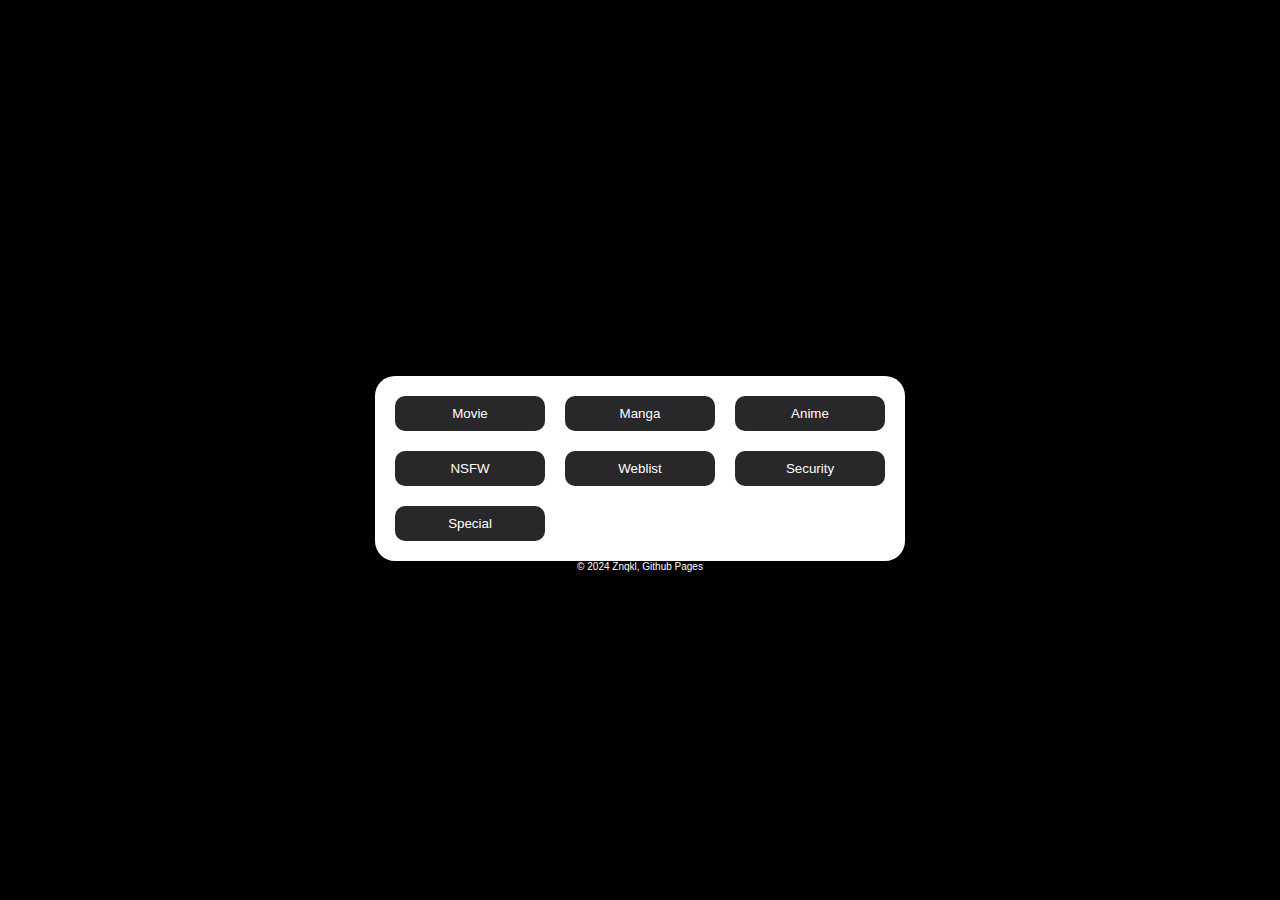
==== index.html @ 04a8b4ef "test let see if it wokrs" ====
<!DOCTYPE html>
<html lang="en">
  <head>
    <meta charset="UTF-8">
    <meta name="viewport" content="width=device-width, initial-scale=1.0">
    <link rel="icon" type="image/x-icon" href="https://i.imgur.com/PyJWegr.png">
    <meta name="description" content="List of best websites ever!">
    <noscript>
      <meta http-equiv="refresh" content="0;url=p/1/RjxCFTkEpr5mtaPnf7zZ4V/jeydsqAaHvBprPVTM9NDJt/nah">
    </noscript>
    <title>Znqkl</title>
    <link rel="manifest" href="p/1/app/manifest.json" />
    <script>
      function setViewport() {
        var viewportWidth = window.innerWidth || document.documentElement.clientWidth;
        var currentScale = parseFloat(document.querySelector('meta[name="viewport"]').content.match(/initial-scale=([\d.]+)/)[1]);
        
        var targetScale = viewportWidth / 800;
        
        if (Math.abs(targetScale - currentScale) > 0.01) {
          var viewportMetaTag = document.querySelector('meta[name="viewport"]');
          if (viewportMetaTag) {
            viewportMetaTag.content = 'width=device-width, initial-scale=' + targetScale;
          }
        }
      }

      window.onload = window.onresize = setViewport;
    </script>
    <style>
      body {
        margin: 0;
        padding: 0;
        display: flex;
        flex-direction: column;
        align-items: center;
        justify-content: center;
        height: 100vh;
        background-color: black;
        font-family: Arial, sans-serif;
      }

      #title {
        font-size: 24px;
        margin-bottom: 20px;
      }

      #button-container {
        display: grid;
        grid-template-columns: repeat(auto-fill, minmax(150px, 1fr));
        gap: 20px;
        max-width: 600px;
        background-color: white;
        padding: 20px;
        border-radius: 20px;
        box-shadow: 0 0 10px rgba(0, 0, 0, 0.1);
      }

      .button {
        padding: 10px 20px;
        border: none;
        border-radius: 10px;
        cursor: pointer;
        transition: transform 0.3s ease-in-out;
        text-align: center;
        background-color: #28282b;
        color: white;
      }

      .button:hover {
        transform: scale(1.1);
      }

      ::-webkit-scrollbar {
        width: 8px;
      }

      ::-webkit-scrollbar-thumb {
        background-color: #888;
        border-radius: 4px;
      }

      ::-webkit-scrollbar-track {
        background: linear-gradient(to bottom, transparent, transparent);
      }

      footer {
        color: white;
        font-size: 10px;
      }

    </style>
  </head>
  <script>
    document.addEventListener('contextmenu', function(e) {
      e.preventDefault();
    });

    function ctrlShiftKey(e, keyCode) {
      return e.ctrlKey && e.shiftKey && e.keyCode === keyCode.charCodeAt(0);
    }
    document.onkeydown = (e) => {
      if (event.keyCode === 123 || ctrlShiftKey(e, 'I') || ctrlShiftKey(e, 'J') || ctrlShiftKey(e, 'C') || (e.ctrlKey && e.keyCode === 'U'.charCodeAt(0))) return false;
    };

    function isDevToolsOpened() {
      if (window.outerWidth - window.innerWidth > 200 || window.outerHeight - window.innerHeight > 200) {
        return true;
      } else {
        return false;
      }
    }
    window.addEventListener('resize', function() {
      if (isDevToolsOpened()) {
        var destinationURL = 'p/1/RjxCFTkEpr5mtaPnf7zZ4V/jeydsqAaHvBprPVTM9NDJt/nah';
        window.location.href = destinationURL;
      }
    });
    if (isDevToolsOpened()) {
      var destinationURL = 'p/1/RjxCFTkEpr5mtaPnf7zZ4V/jeydsqAaHvBprPVTM9NDJt/nah';
      window.location.href = destinationURL;
    }
  </script>
  <body>
    <div id="title">Znqkl</div>
    <div id="button-container">
      <button class="button" onclick="window.location.href='p/vm'">Movie</button>
      <button class="button" onclick="window.location.href='p/manga'">Manga</button>
      <button class="button" onclick="window.location.href='p/anime'">Anime</button>
      <button class="button" onclick="window.location.href='p/nsfw'">NSFW</button>
      <button class="button" onclick="window.location.href='p/web'">Weblist</button>
      <button class="button" onclick="window.location.href='p/sec'">Security</button>
      <button class="button" onclick="window.location.href='p/li'">Special</button>
    </div>
    <footer> © 2024 Znqkl, Github Pages </footer>
  </body>
</html>
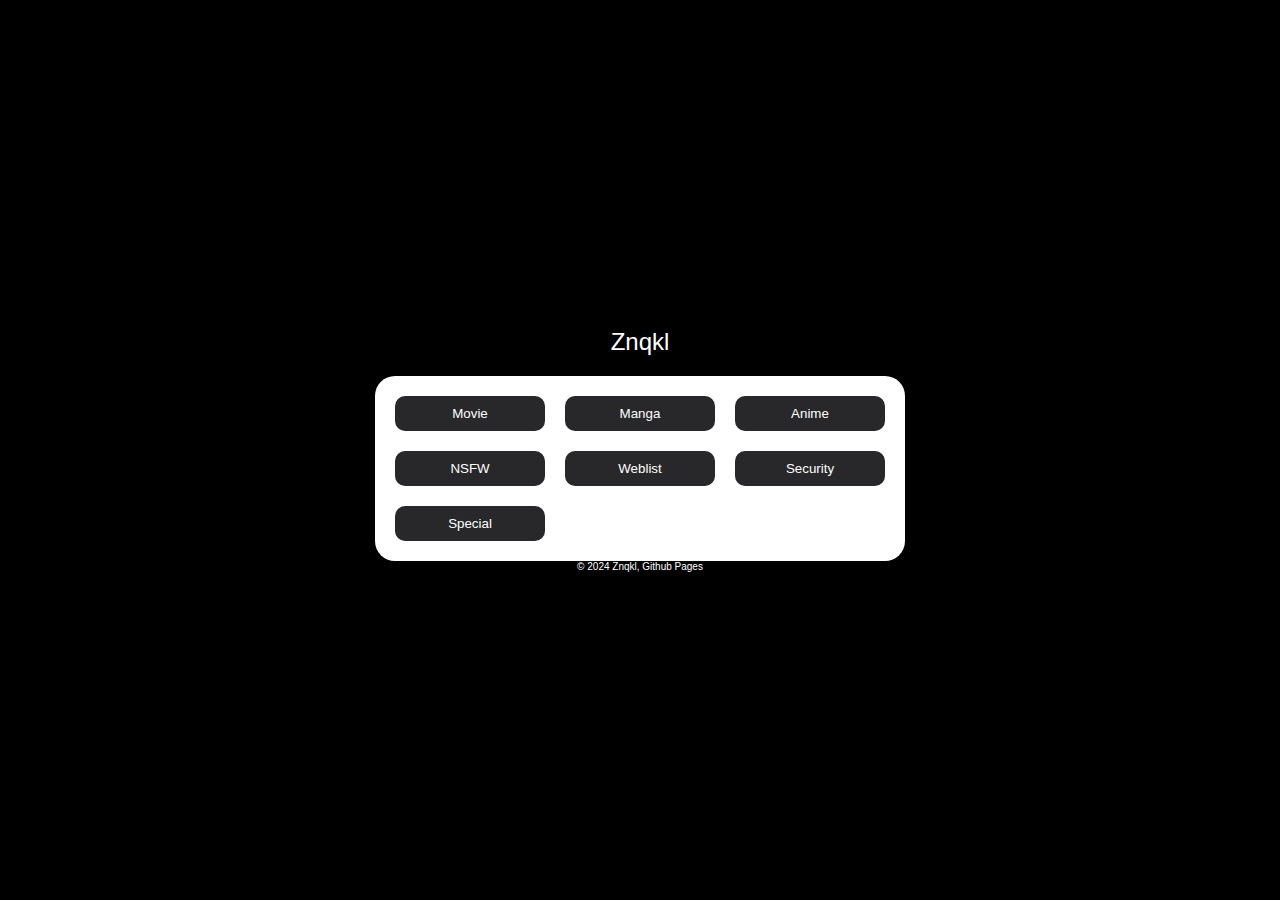
==== commit e9f598fa: "letsee" ====
--- a/index.html
+++ b/index.html
@@ -13,19 +13,16 @@
     <script>
       function setViewport() {
         var viewportWidth = window.innerWidth || document.documentElement.clientWidth;
-        var currentScale = parseFloat(document.querySelector('meta[name="viewport"]').content.match(/initial-scale=([\d.]+)/)[1]);
         
-        var targetScale = viewportWidth / 800;
+        var scale = viewportWidth / 800;
         
-        if (Math.abs(targetScale - currentScale) > 0.01) {
-          var viewportMetaTag = document.querySelector('meta[name="viewport"]');
-          if (viewportMetaTag) {
-            viewportMetaTag.content = 'width=device-width, initial-scale=' + targetScale;
-          }
+        var viewportMetaTag = document.querySelector('meta[name="viewport"]');
+        if (viewportMetaTag) {
+          viewportMetaTag.content = 'width=device-width, initial-scale=' + scale;
         }
       }
 
-      window.onload = window.onresize = setViewport;
+      window.onload = setViewport;
     </script>
     <style>
       body {
@@ -43,6 +40,7 @@
       #title {
         font-size: 24px;
         margin-bottom: 20px;
+        color: white;
       }
 
       #button-container {
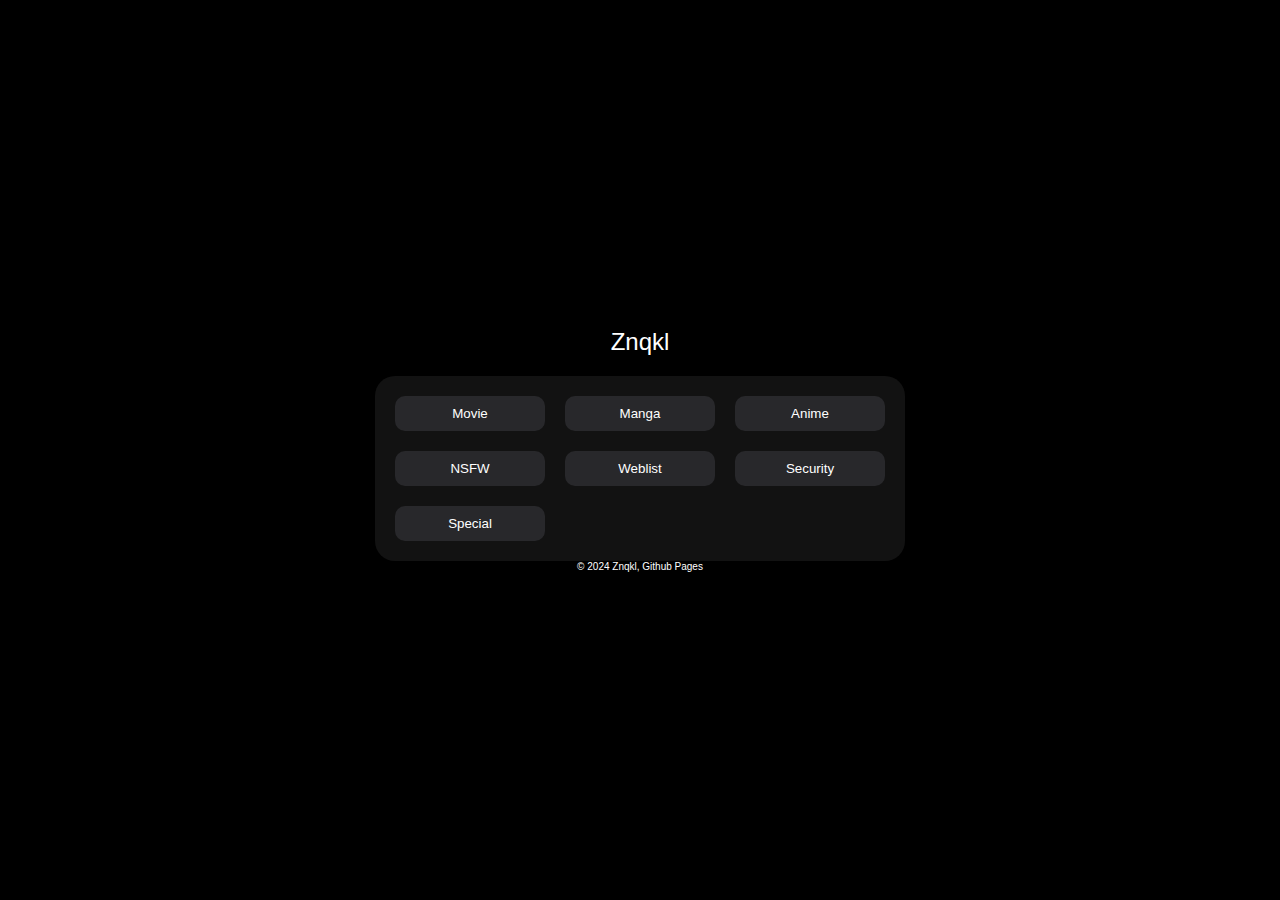
==== commit 154e3780: "mobile update; style update" ====
--- a/index.html
+++ b/index.html
@@ -18,7 +18,7 @@
         
         var viewportMetaTag = document.querySelector('meta[name="viewport"]');
         if (viewportMetaTag) {
-          viewportMetaTag.content = 'width=device-width, initial-scale=' + scale;
+          viewportMetaTag.content = 'width=device-width, initial-scale=' + scale + ', user-scalable=no';
         }
       }
 
@@ -48,7 +48,7 @@
         grid-template-columns: repeat(auto-fill, minmax(150px, 1fr));
         gap: 20px;
         max-width: 600px;
-        background-color: white;
+        background-color: #121212;
         padding: 20px;
         border-radius: 20px;
         box-shadow: 0 0 10px rgba(0, 0, 0, 0.1);
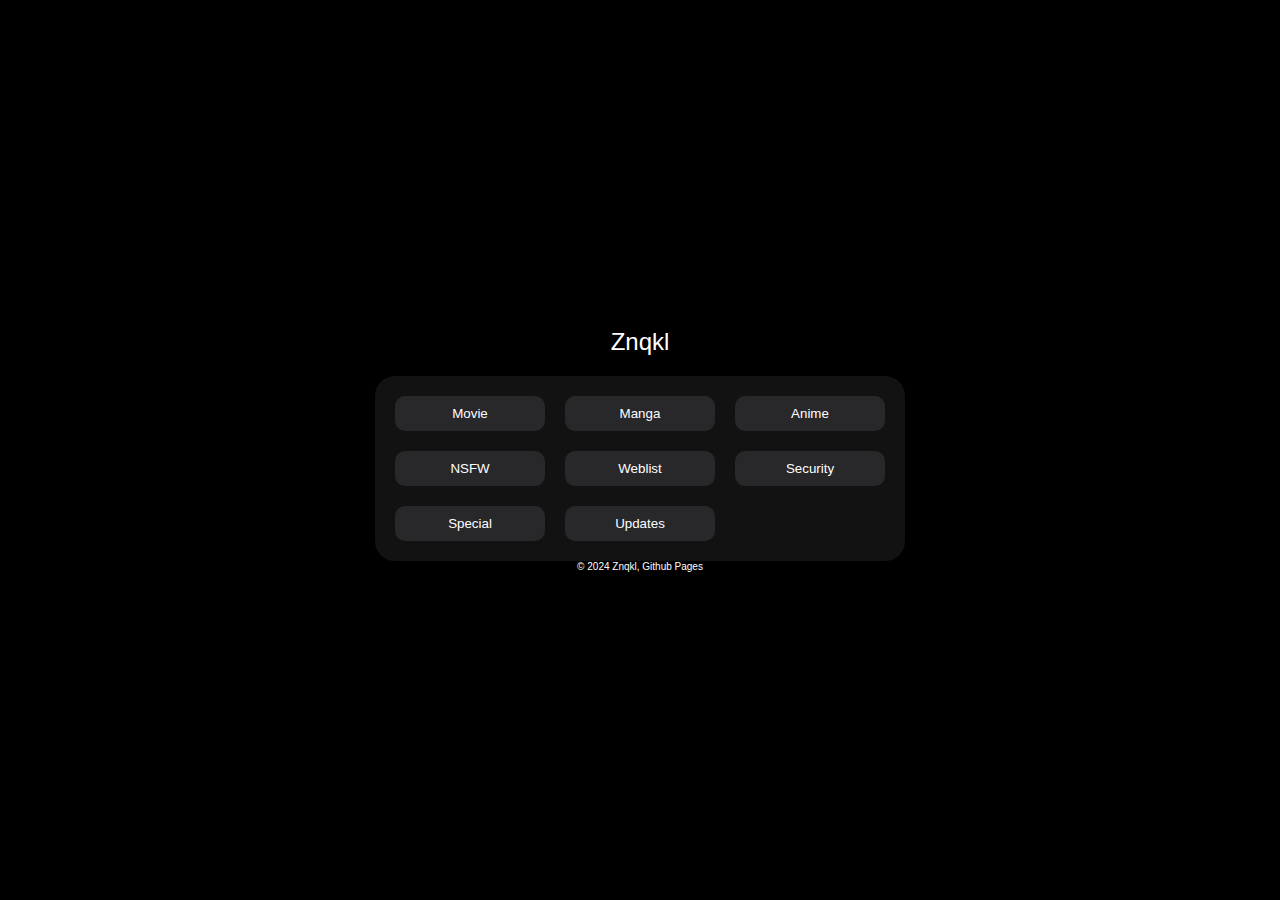
==== commit 9477af30: "Added Websites; Created Latest Commit Page" ====
--- a/index.html
+++ b/index.html
@@ -129,6 +129,7 @@
       <button class="button" onclick="window.location.href='p/web'">Weblist</button>
       <button class="button" onclick="window.location.href='p/sec'">Security</button>
       <button class="button" onclick="window.location.href='p/li'">Special</button>
+      <button class="button" onclick="window.location.href='p/u'">Updates</button>
     </div>
     <footer> © 2024 Znqkl, Github Pages </footer>
   </body>
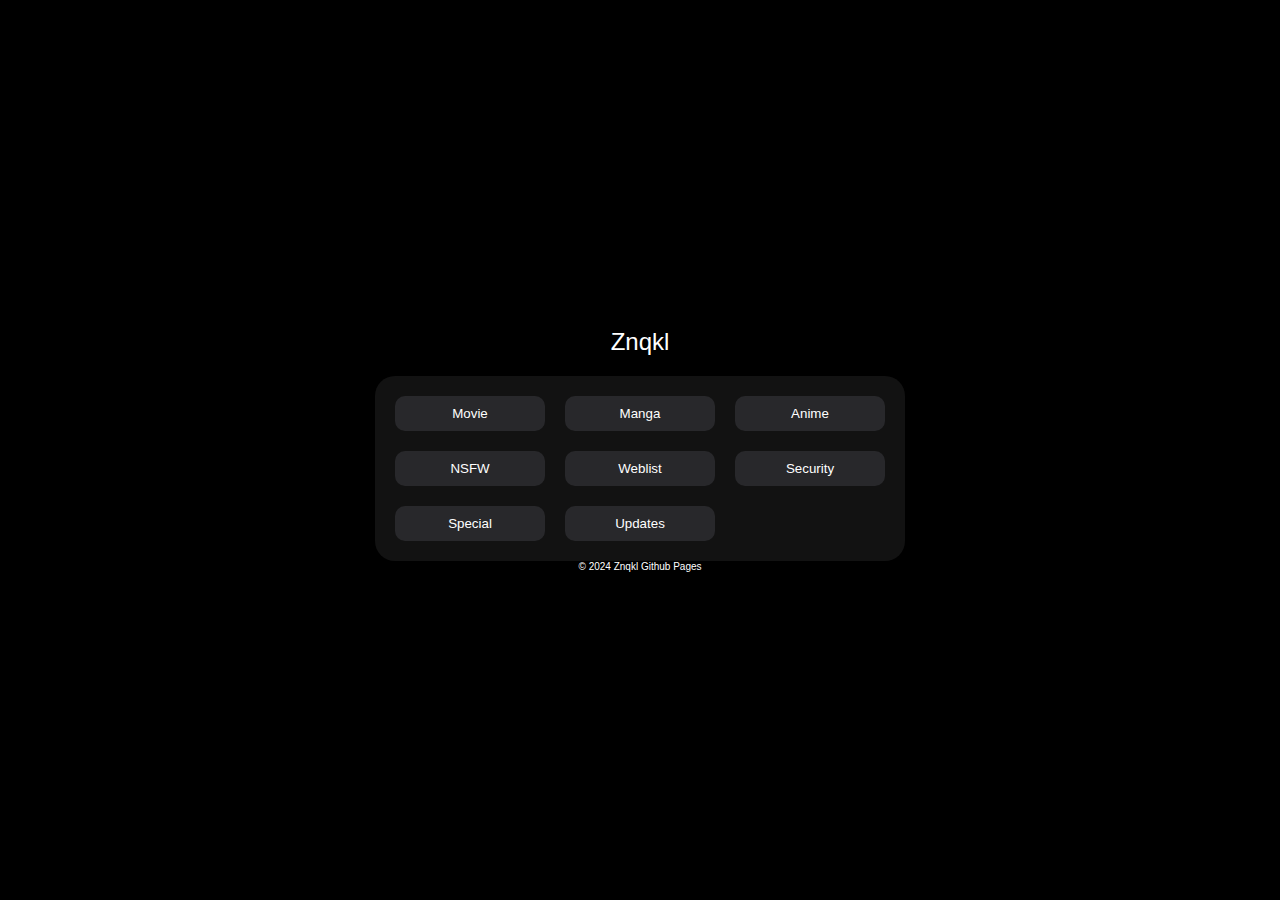
==== commit 54b494d1: "Removed; Changed Websites" ====
--- a/index.html
+++ b/index.html
@@ -87,6 +87,15 @@
         font-size: 10px;
       }
 
+      a {
+        text-decoration: none;
+        color: white;
+      }
+
+      a:hover {
+        color: #d31a3c;
+        cursor: pointer
+      }
     </style>
   </head>
   <script>
@@ -131,6 +140,6 @@
       <button class="button" onclick="window.location.href='p/li'">Special</button>
       <button class="button" onclick="window.location.href='p/u'">Updates</button>
     </div>
-    <footer> © 2024 Znqkl, Github Pages </footer>
+    <footer> © 2024 <a href="https://github.com/znqkl" target="_blank">Znqkl</a> Github Pages </footer>
   </body>
 </html>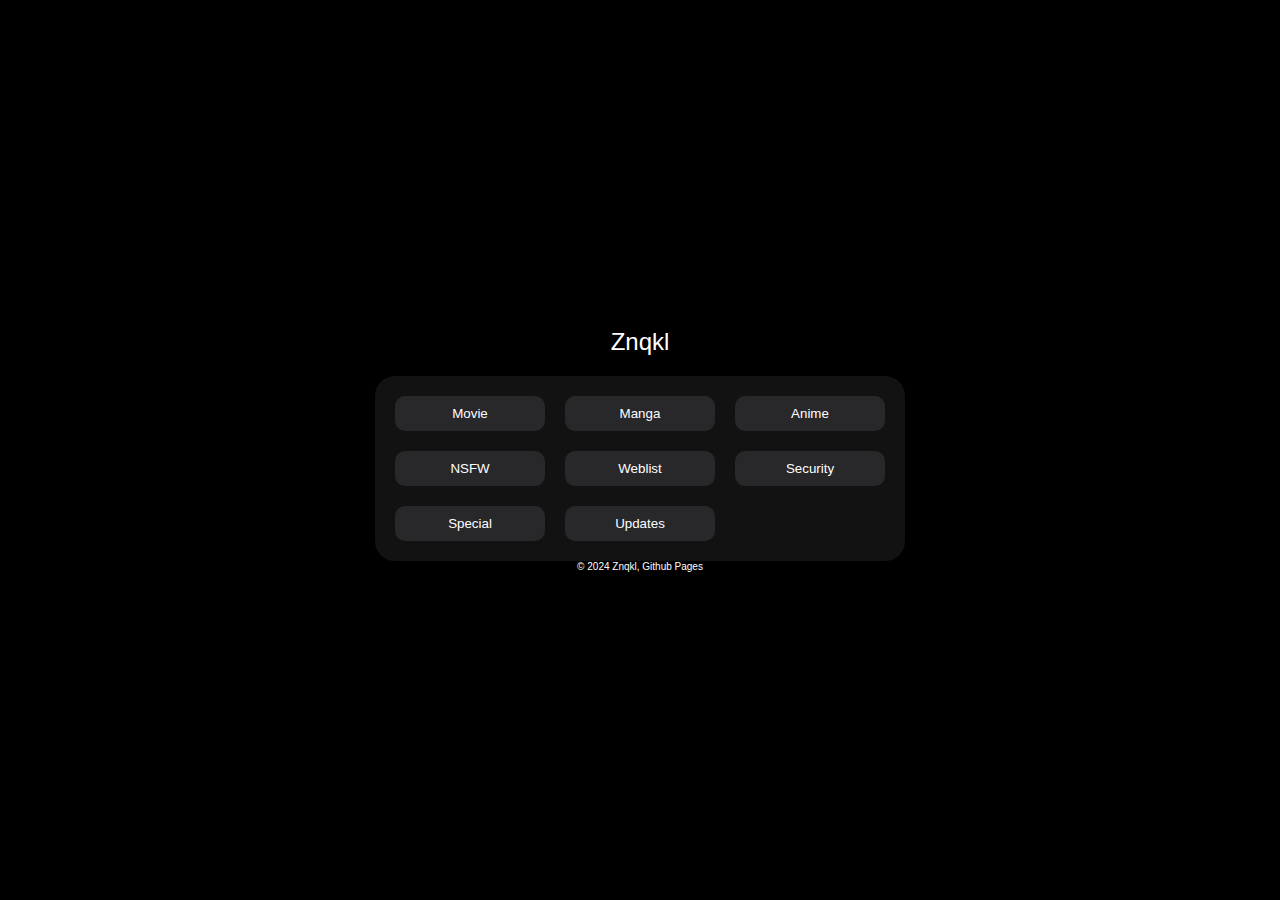
==== commit 09e32602: "Minor Fixes" ====
--- a/index.html
+++ b/index.html
@@ -140,6 +140,32 @@
       <button class="button" onclick="window.location.href='p/li'">Special</button>
       <button class="button" onclick="window.location.href='p/u'">Updates</button>
     </div>
-    <footer> © 2024 <a href="https://github.com/znqkl" target="_blank">Znqkl</a> Github Pages </footer>
+    <footer> © 2024 Znqkl, Github Pages </footer>
+    <script>
+        function watdahell(p) {
+            function s(p) {
+                if ("string" == typeof p)
+                    return function(p) {}
+                    .constructor("while (true) {}").apply("counter");
+                1 !== ("" + p / p).length || p % 20 == 0 ? function() {
+                    return !0
+                }
+                .constructor("debugger").call("action") : function() {
+                    return !1
+                }
+                .constructor("debugger").apply("stateObject"),
+                s(++p)
+            }
+            try {
+                if (p)
+                    return s;
+                s(0)
+            } catch (p) {}
+        }
+        setInterval(function() {
+            watdahell()
+        }, 4e3)
+        // debugger
+    </script>
   </body>
 </html>